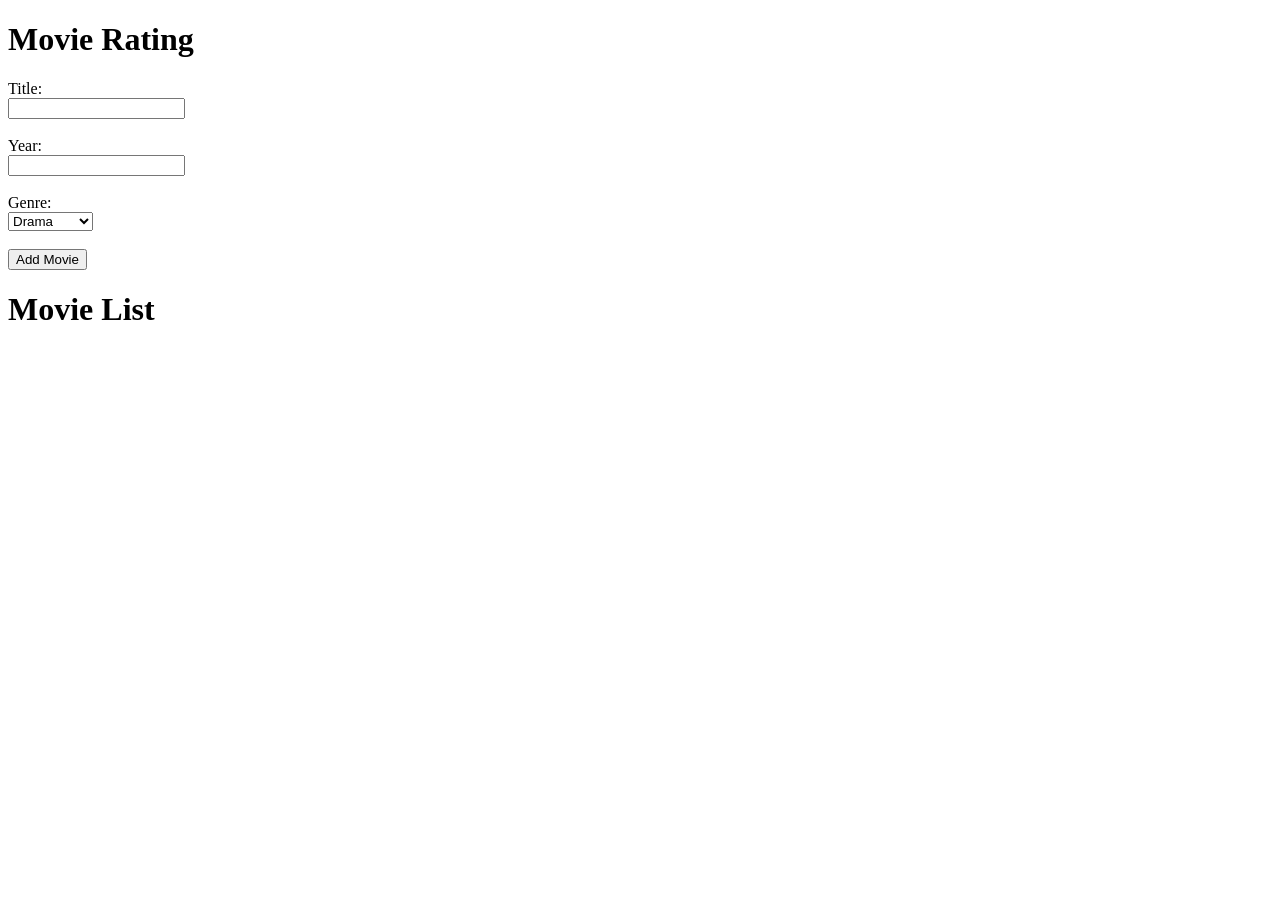
==== public/4Q1GBerylliumCarandang.html @ f5d27749 "Basic Form Commit" ====
<!DOCTYPE html>
<html>
  <head>
    <title>Movie Rating</title>
    <link rel="stylesheet" href="styles.css" />
  </head>
  <body>
      <h1 class="title">Movie Rating</h1>
    
      <form method="post">
        <label for="title">Title:</label><br>
        <input type="text" id="title" name="title"><br><br>

        <label for="year">Year:</label><br>
        <input type="text" id="year" name="year"><br><br>

        <label for="genre">Genre:</label> <br>
        <select id="genre" name="genre">
        <option value="Drama">Drama</option>
        <option value="Comedy">Comedy</option>
        <option value="Action">Action</option>
        <option value="Adventure">Adventure</option>
        <option value="Horror">Horror</option>
        <option value="Thriller">Thriller</option>
        <option value="Sci-fi">Sci-fi</option>
        <option value="Romance">Romance</option>
        <option value="Mystery">Mystery</option>
        <option value="Superhero">Superhero</option>
        </select><br><br>

        <button type="submit">Add Movie</button>

      </form>

      <h1 class="title">Movie List</h1>
      
  </body>
    <script>

    </script>
</html>
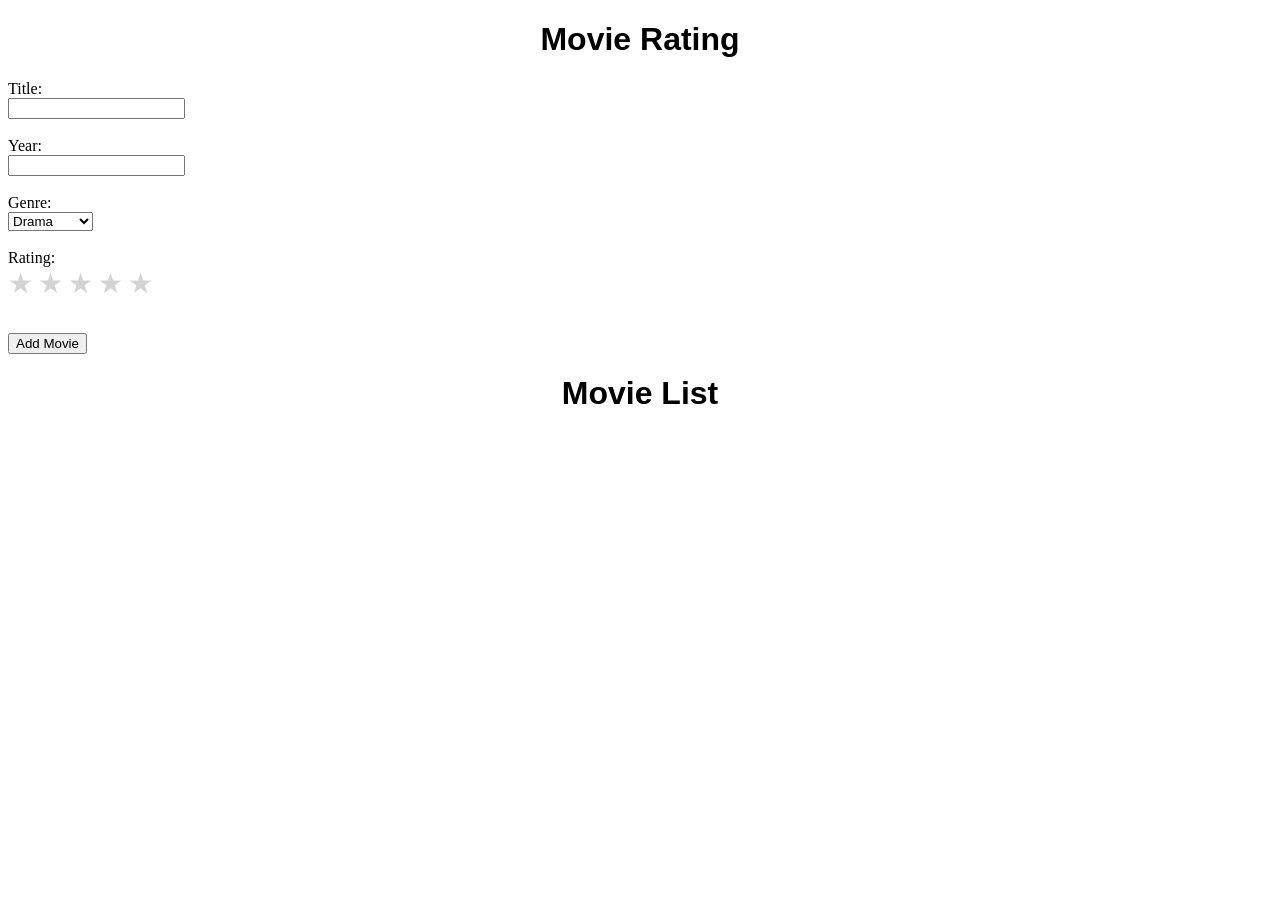
==== commit f0b20ffc: "2nd commit" ====
--- a/public/4Q1GBerylliumCarandang.html
+++ b/public/4Q1GBerylliumCarandang.html
@@ -9,13 +9,13 @@
     
       <form method="post">
         <label for="title">Title:</label><br>
-        <input type="text" id="title" name="title"><br><br>
+        <input type="text" id="title" name="title" required><br><br>
 
         <label for="year">Year:</label><br>
-        <input type="text" id="year" name="year"><br><br>
+        <input type="text" id="year" name="year" required><br><br>
 
         <label for="genre">Genre:</label> <br>
-        <select id="genre" name="genre">
+        <select id="genre" name="genre" required>
         <option value="Drama">Drama</option>
         <option value="Comedy">Comedy</option>
         <option value="Action">Action</option>
@@ -28,14 +28,110 @@
         <option value="Superhero">Superhero</option>
         </select><br><br>
 
-        <button type="submit">Add Movie</button>
+        <label>Rating:</label>
+        <div class="stars" id="ratingStars" required>
+          <span class="star" data-value="★">&#9733;</span>
+          <span class="star" data-value="★★">&#9733;</span>
+          <span class="star" data-value="★★★">&#9733;</span>
+          <span class="star" data-value="★★★★">&#9733;</span>
+          <span class="star" data-value="★★★★★">&#9733;</span>
+        </div> <br>
+
+        <button type="submit" id="submit">Add Movie</button>
 
       </form>
 
       <h1 class="title">Movie List</h1>
+
+      <table id="list">
+        
+      </table>
       
   </body>
     <script>
+      const KEY = 'movies'; // we will be storing everything on key: notes
+      let selectedRating = 0;
+      render();
+    
+      //loads the saved data when needed from the set key
+      function loadNotes() {
+        const raw = localStorage.getItem(KEY);
 
+        if (raw){
+          return JSON.parse(raw);
+        }
+        else{
+          return [];
+        }
+      }
+
+      //saves any string pair into the set key
+      function saveNotes(entries) {
+        localStorage.setItem(KEY, JSON.stringify(entries));
+      }
+
+
+      //renders the list of movies
+      function render() {
+        const notes = loadNotes();
+        const list = document.getElementById('list');    
+
+        let output = ``;
+        
+        
+        //adds a new entry
+        for (let i = 0; i < notes.length; i++) { 
+          output += `<tr>
+            <td>${notes[i].title} (${notes[i].year}) - ${notes[i].genre}, Rating: ${notes[i].rating}</td>
+          </tr>`;
+          }
+
+        list.innerHTML = output;
+        }
+        
+
+        //function when submitting
+        const submitButton = document.getElementById('submit');
+        submitButton.addEventListener("click", function(e) {
+          e.preventDefault(); // to avoid immediately resetting the data
+          const title = document.getElementById('title').value.trim();
+          const year = document.getElementById('year').value.trim();
+          const genre = document.getElementById('genre').value.trim();
+          const rating = selectedRating.trim();
+
+          const obj = { // this is where it is all saved as an object
+            title: title,
+            year: year,
+            genre: genre,
+            rating: rating
+          };
+
+          const notes = loadNotes(); // this is where the object gets pushed into an array
+          notes.push(obj);           // grow the array over time
+          saveNotes(notes);          // store updated array in localStorage
+          
+          render();
+
+      });
+
+       // Handle star clicks
+      document.querySelectorAll(".star").forEach(star => {
+        star.addEventListener("click", function() {
+          selectedRating = this.getAttribute("data-value");
+          updateStars(selectedRating);
+        });
+      });
+
+      function updateStars(rating) {
+        document.querySelectorAll(".star").forEach(star => {
+          star.classList.remove("selected");
+          if (star.getAttribute("data-value") <= rating) {
+            star.classList.add("selected");
+          }
+        });
+      }
+    
+    
+    
     </script>
 </html>
--- a/public/styles.css
+++ b/public/styles.css
@@ -0,0 +1,29 @@
+.stars {
+    display: flex;
+    gap: 5px;
+    margin-bottom: 15px;
+  }
+
+  .star {
+    font-size: 28px;
+    color: lightgray;
+    cursor: pointer;
+    transition: color 0.2s;
+  }
+
+  .star:hover,
+  .star.selected {
+    color: gold;
+  }
+
+h1{
+    font-family:Verdana, Geneva, Tahoma, sans-serif;
+    text-align: center;
+}
+
+body{
+    backdrop-filter: lightblue;
+    background-image: url('https://cosmicbook.news/wp-content/uploads/2016/07/marvel-studios-logo-intro.jpg');
+    background-repeat: no-repeat;
+    background-size: cover;
+}
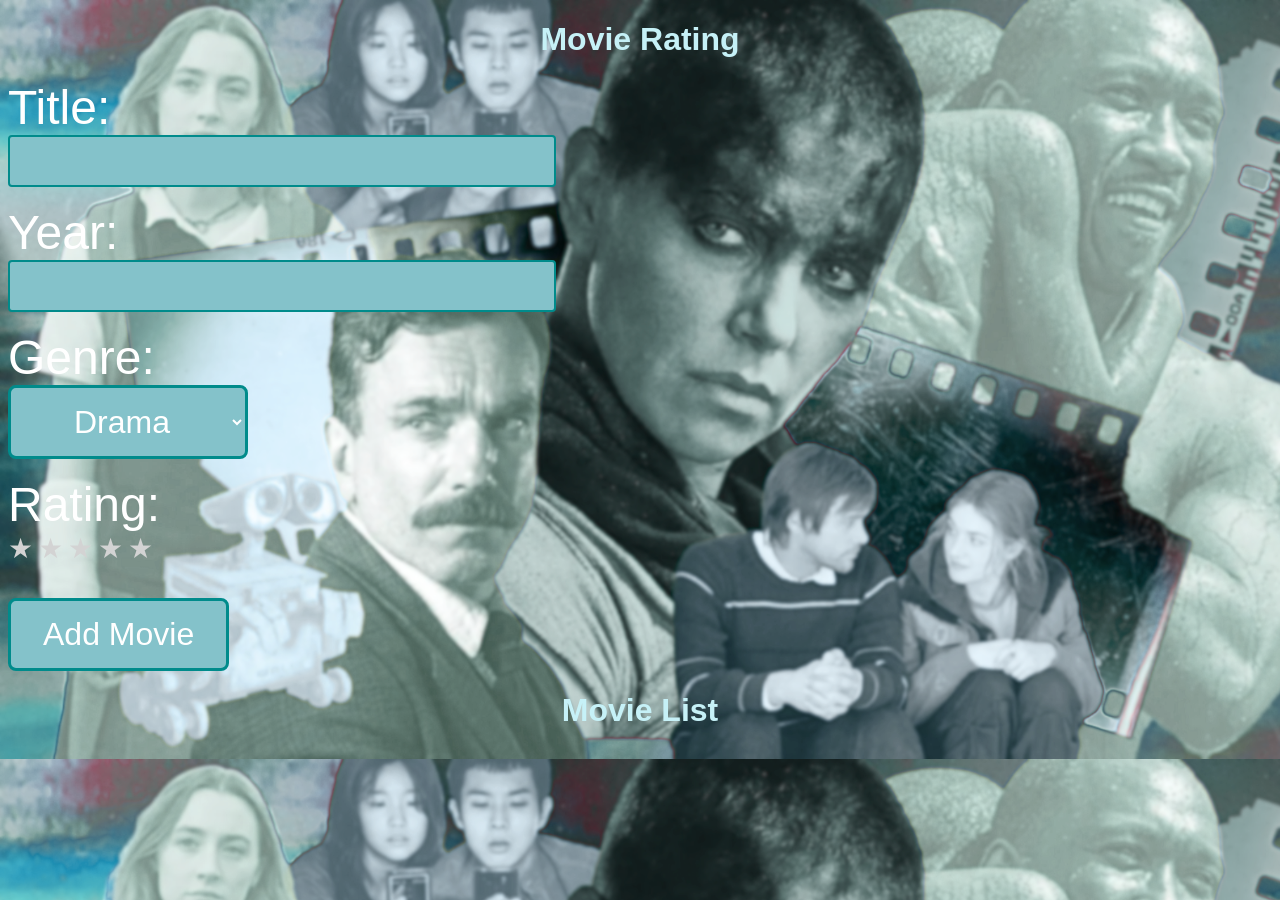
==== commit 20af2d5d: "Add div wrapper around form in HTML file" ====
--- a/public/4Q1GBerylliumCarandang.html
+++ b/public/4Q1GBerylliumCarandang.html
@@ -6,7 +6,8 @@
   </head>
   <body>
       <h1 class="title">Movie Rating</h1>
-    
+
+      <div>
       <form method="post">
         <label for="title">Title:</label><br>
         <input type="text" id="title" name="title" required><br><br>
@@ -46,6 +47,8 @@
       <table id="list">
         
       </table>
+
+      </div>
       
   </body>
     <script>
@@ -134,4 +137,4 @@
     
     
     </script>
-</html>+</html>
--- a/public/styles.css
+++ b/public/styles.css
@@ -18,12 +18,63 @@
 
 h1{
     font-family:Verdana, Geneva, Tahoma, sans-serif;
+    color: rgb(198, 241, 247);
     text-align: center;
+}
+
+label{
+    font-family:Verdana, Geneva, Tahoma, sans-serif;
+    color: white;
+    text-align: center;
+    font-size: 3em;
 }
 
 body{
     backdrop-filter: lightblue;
-    background-image: url('https://cosmicbook.news/wp-content/uploads/2016/07/marvel-studios-logo-intro.jpg');
-    background-repeat: no-repeat;
+    background-image: url('marvel-studios-logo-intro.jpg\ \(1200×630\).png');
     background-size: cover;
+}
+
+select,button{
+        background-color: rgb(132, 194, 202);
+        border: 3px solid darkcyan;
+        color: white;
+        padding: 15px 32px;
+        text-align: center;
+        display: inline-block;
+        font-size: 32px;
+        cursor: pointer;
+        border-radius: 8px;
+
+}
+
+option{
+    background-color: rgb(132, 194, 202);
+    color: white;
+    padding: 15px 32px;
+    text-align: center;
+    display: inline-block;
+    font-size: 32px;
+    cursor: pointer;
+}
+
+span{
+    size: 10em;
+}
+
+input{
+    background-color: rgb(132, 194, 202);
+    border: 2px solid darkcyan;
+    color: white;
+    padding: 15px 32px;
+    text-align: left;
+    display: inline-block;
+    font-size: 16px;
+    cursor: pointer;
+    border-radius: 4px;
+    width: 30em;
+}
+
+#list{
+
 }
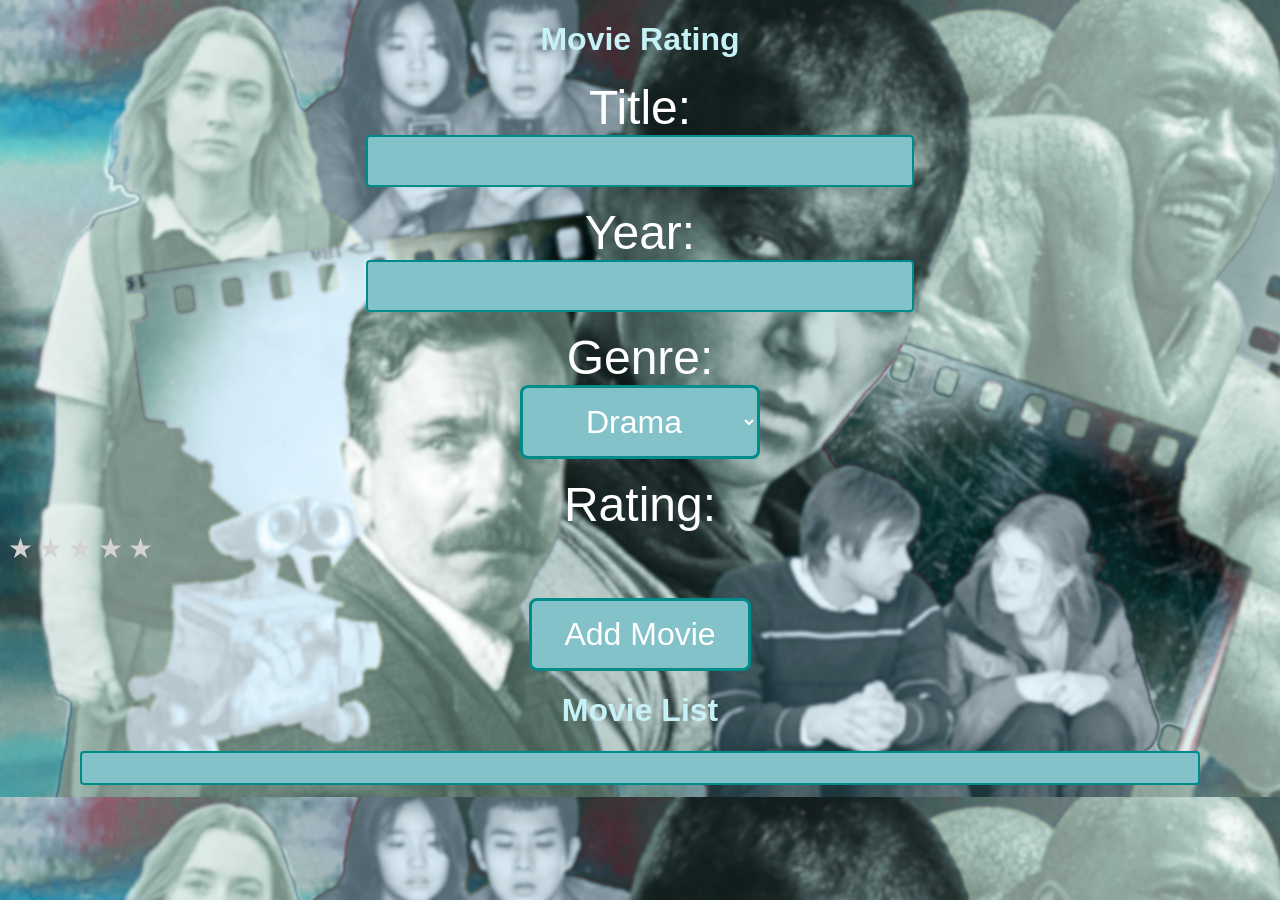
==== commit 2856c7c1: "4th commit" ====
--- a/public/4Q1GBerylliumCarandang.html
+++ b/public/4Q1GBerylliumCarandang.html
@@ -30,7 +30,7 @@
         </select><br><br>
 
         <label>Rating:</label>
-        <div class="stars" id="ratingStars" required>
+        <div class="stars" id="ratingStars">
           <span class="star" data-value="★">&#9733;</span>
           <span class="star" data-value="★★">&#9733;</span>
           <span class="star" data-value="★★★">&#9733;</span>
@@ -85,7 +85,8 @@
         //adds a new entry
         for (let i = 0; i < notes.length; i++) { 
           output += `<tr>
-            <td>${notes[i].title} (${notes[i].year}) - ${notes[i].genre}, Rating: ${notes[i].rating}</td>
+            <td>${notes[i].title} (${notes[i].year}) - ${notes[i].genre}, Rating: ${notes[i].rating} <button data-i="${i}" id="button" >Delete</button> </td>
+                
           </tr>`;
           }
 
@@ -109,13 +110,57 @@
             rating: rating
           };
 
-          const notes = loadNotes(); // this is where the object gets pushed into an array
-          notes.push(obj);           // grow the array over time
-          saveNotes(notes);          // store updated array in localStorage
-          
+          const notes = loadNotes();
+          let existingMovie = 0;
+
+          for (i in notes){
+
+          if (notes[i].title == title){
+
+          existingMovie += 1; // if it sees an already existing movie, it adds one to this variable
+
+          } }
+
+          if (existingMovie != 0){ // to see if there was an existing movie
+            // object is inserted in a specific slot
+            notes.splice(i,1,obj);           
+            saveNotes(notes);          // store updated array in localStorage
+            render();
+          }
+          else{
+            notes.push(obj); // object is pushed in an array
+            saveNotes(notes);
+            render(); // store updated array in localStorage
+          }
+
+        });
+
+        //detects if something was clicked within the list
+        document.getElementById('list').onclick = function(event)
+    {
+      // Step 1: Check if the thing clicked is a button
+      if (event.target.tagName.toLowerCase() === 'button'){
+
+        // Step 2: Get the index number from the button
+          let index = event.target.dataset.i;
+          index = Number(index);
+
+          // Step 3: Load the notes from localStorage
+          const notes = loadNotes();
+
+          // Step 4: Remove one note at that index
+          notes.splice(index, 1);        // remove one item
+
+          // Step 5: Save the updated notes back to localStorage
+          saveNotes(notes);
+
+          // Step 6: Show the new list on the page
           render();
-
-      });
+      }
+      else{
+        return;
+      }
+    };
 
        // Handle star clicks
       document.querySelectorAll(".star").forEach(star => {
--- a/public/styles.css
+++ b/public/styles.css
@@ -35,7 +35,7 @@
     background-size: cover;
 }
 
-select,button{
+select,button#submit{
         background-color: rgb(132, 194, 202);
         border: 3px solid darkcyan;
         color: white;
@@ -76,5 +76,31 @@
 }
 
 #list{
+    background-color: rgb(132, 194, 202);
+    border: 2px solid darkcyan;
+    color: white;
+    padding: 15px 32px;
+    text-align: left;
+    display: inline-block;
+    font-size: 16px;
+    cursor: pointer;
+    border-radius: 4px;
+    width: 70em;
+    font-family:Verdana, Geneva, Tahoma, sans-serif
+}
 
+div{
+    text-align: center; 
+}
+
+div#ratingStars{
+    display: flex;
+    align-items: center;
+}
+
+button#button{
+    background-color: rgb(132, 194, 202);
+    border: 3px solid darkcyan;
+    color: white;
+    size: 2em;
 }
